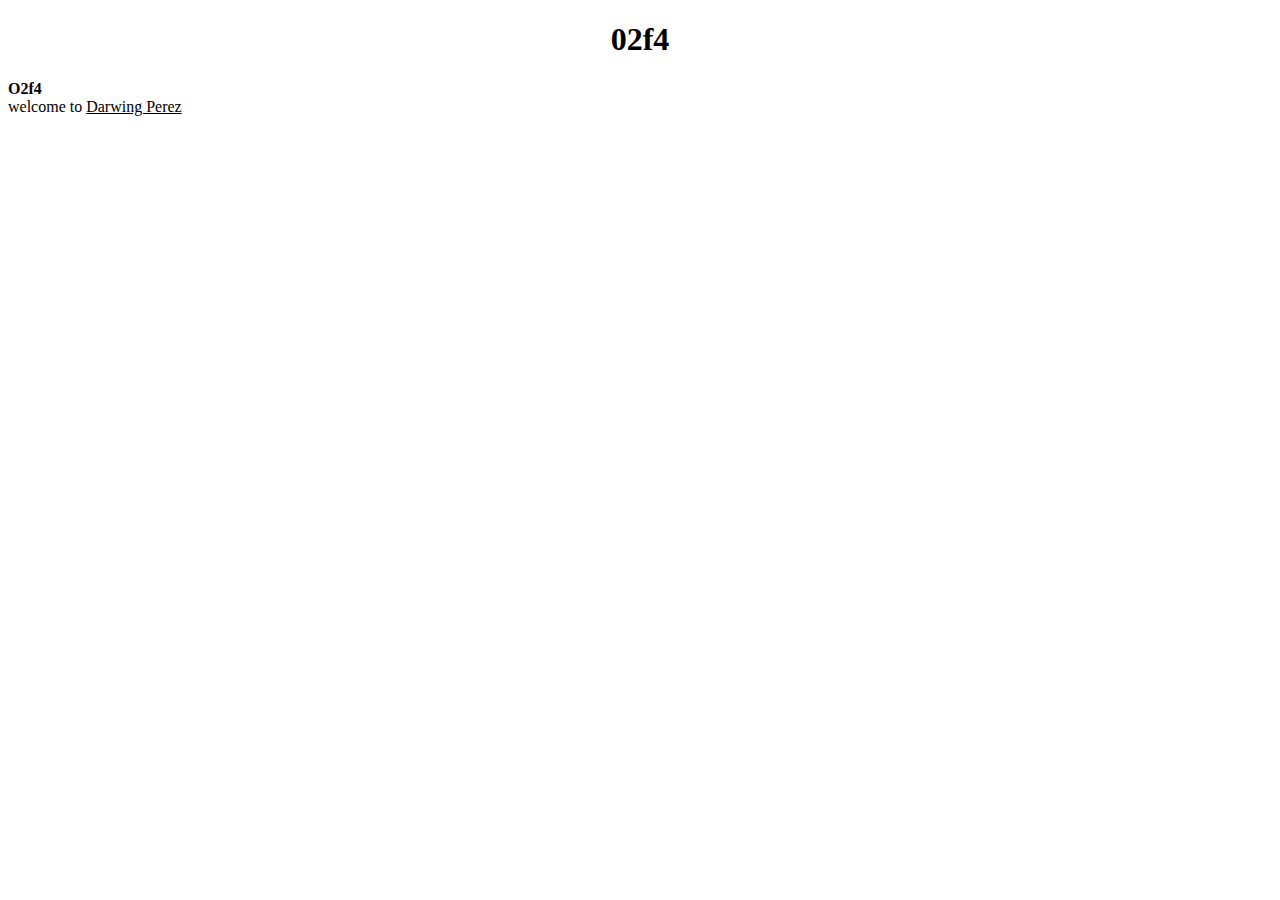
==== index.html @ c84df7ec "Update index.html" ====
<!doctype html>


<html>

<head>
 <link href="style.css"  rel="stylesheet">

  
  
</head>


<body>
<h1><center>02f4<center></h1>
<h2></h2>
<h3></h3>
<b>O2f4</b>
<br>
welcome to <u>Darwing Perez</u>


</body>
</html>
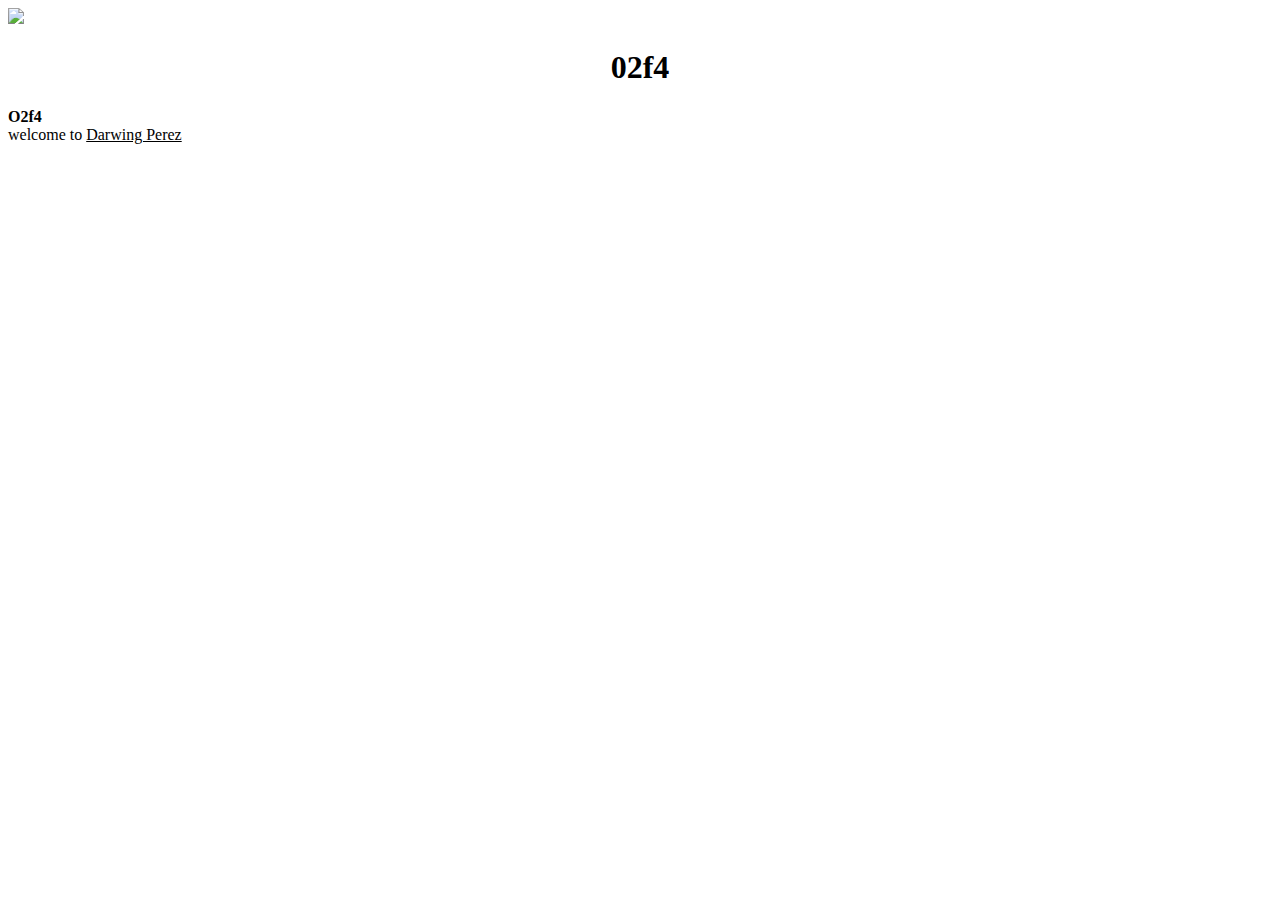
==== commit 3f5f48ed: "Update index.html" ====
--- a/index.html
+++ b/index.html
@@ -6,7 +6,7 @@
 <head>
  <link href="style.css"  rel="stylesheet">
 
-  
+ <img src="http://www.funonthenet.in/images/stories/forwards/company%20logos/carrefour.png"> 
   
 </head>
 
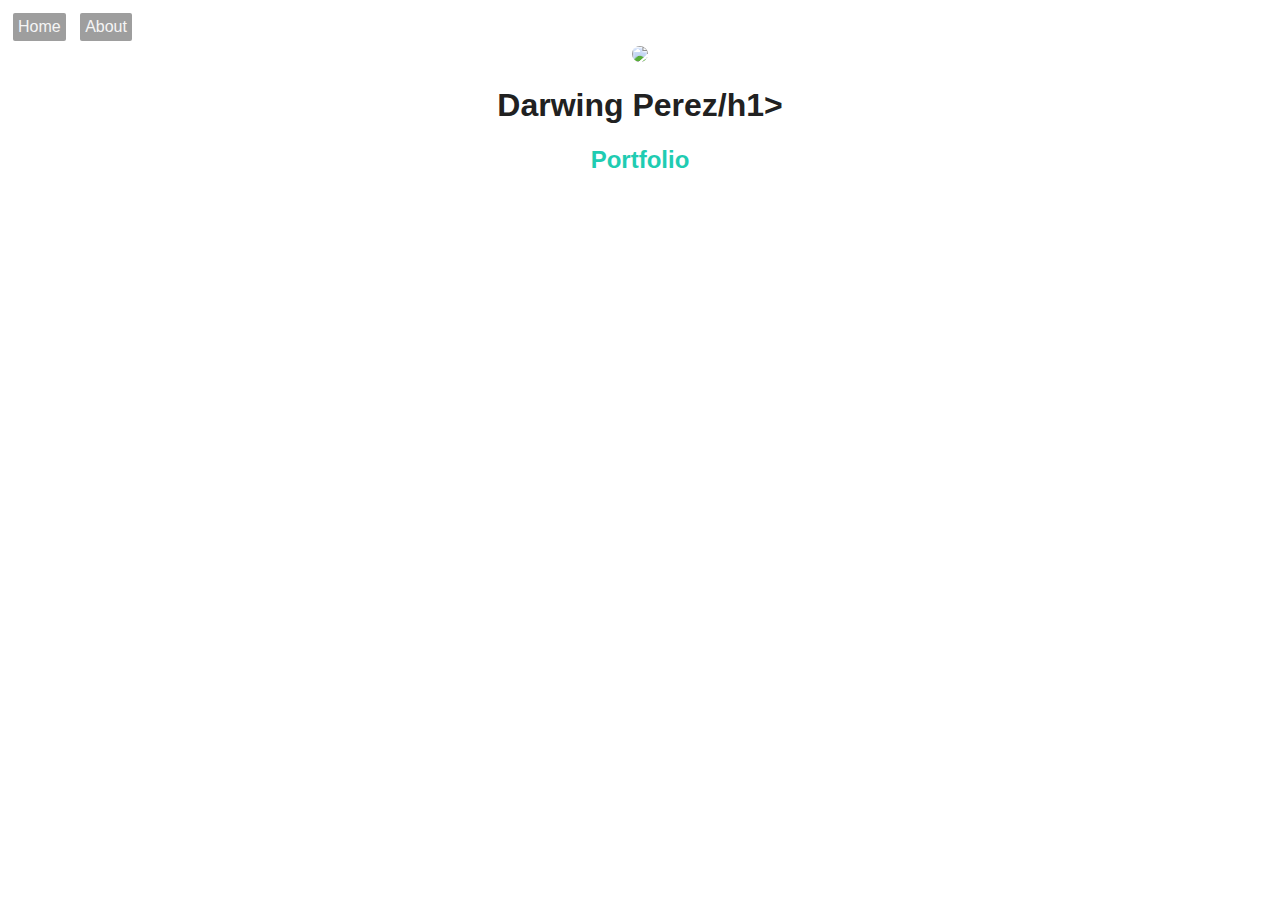
==== commit a8db3951: "Update index.html" ====
--- a/index.html
+++ b/index.html
@@ -1,24 +1,18 @@
 <!doctype html>
+<html>
+<head>
+<link href='http://fonts.googleapis.com/css?family=Lobster' rel='stylesheet' type='text/css'>
+<link href="style.css" rel="stylesheet"> 
+</head>
+<body>
 
-
-<html>
-
-<head>
- <link href="style.css"  rel="stylesheet">
-
- <img src="http://www.funonthenet.in/images/stories/forwards/company%20logos/carrefour.png"> 
-  
-</head>
-
-
-<body>
-<h1><center>02f4<center></h1>
-<h2></h2>
-<h3></h3>
-<b>O2f4</b>
-<br>
-welcome to <u>Darwing Perez</u>
-
-
+<nav>
+<a href="index.html"> Home </a>  <a href="about.html"> About </a>
+</nav>
+<header>
+<img src="https://farm9.staticflickr.com/8650/15762352813_d5ec75a05f_n.jpg">
+<h1>Darwing Perez/h1>
+<h2>Portfolio</h2>
+</header>
 </body>
 </html>
--- a/style.css
+++ b/style.css
@@ -0,0 +1,34 @@
+
+      
+    body{
+      color: #212121;
+      font-family: sans-serif;
+    }
+    
+    nav a {
+        text-decoration: none;
+        color: #F5F5F5;
+        background-color: #9E9E9E;
+        border-radius: 2px;
+        margin: 5px;
+        padding: 5px;
+        display: inline-block;
+        transition: 1s all;
+        
+    }
+    
+      nav a:hover{
+        background-color: #727272;  
+      }
+    
+    header {
+        text-align: center;
+    }
+      
+    header img{
+        border-radius: 50%;
+    }  
+    
+    h2{
+      color: #1FCCB2;
+    }
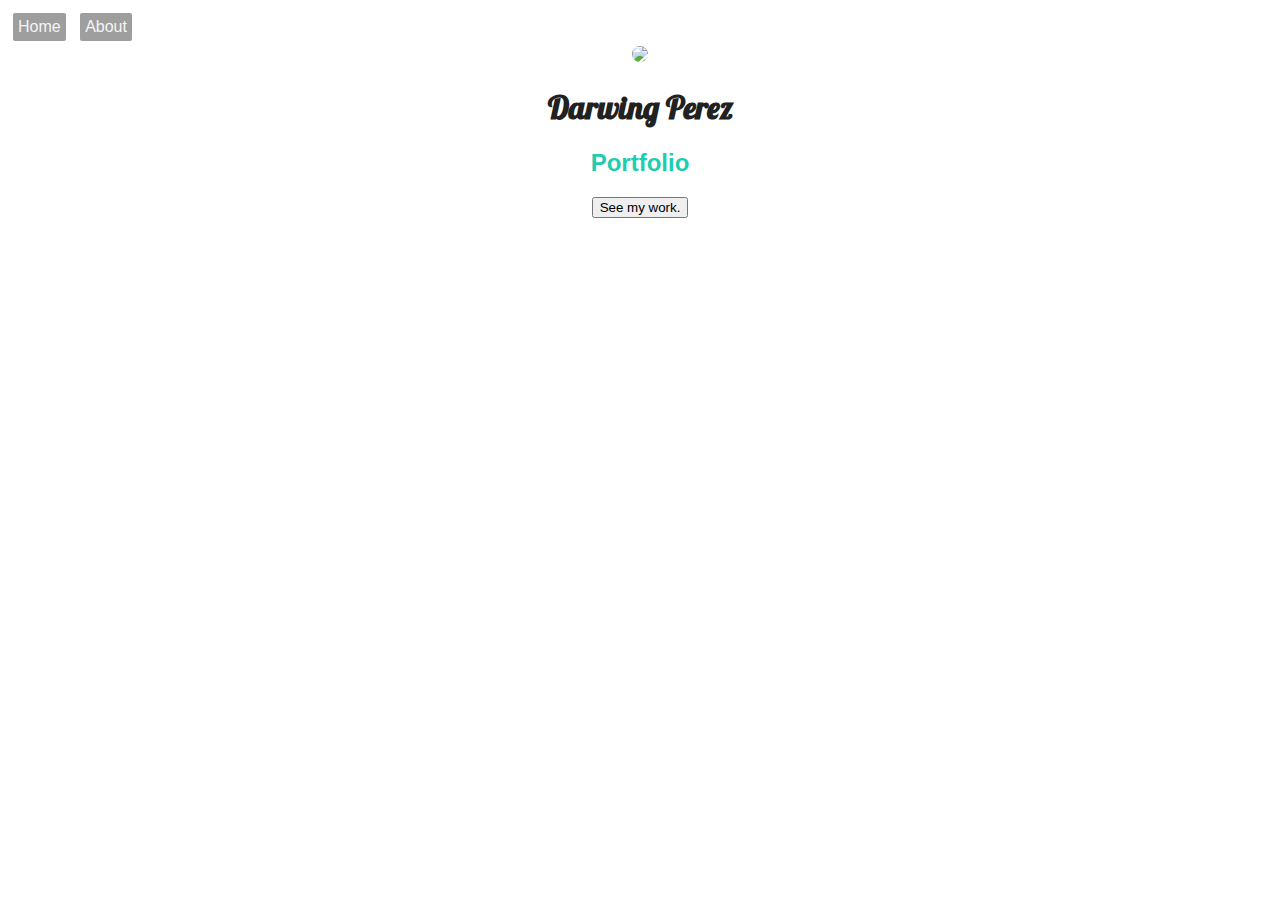
==== commit 9a3f37ad: "Update index.html" ====
--- a/index.html
+++ b/index.html
@@ -11,8 +11,11 @@
 </nav>
 <header>
 <img src="https://farm9.staticflickr.com/8650/15762352813_d5ec75a05f_n.jpg">
-<h1>Darwing Perez/h1>
+<h1>Darwing Perez</h1>
 <h2>Portfolio</h2>
 </header>
+<section>
+  <button>See my work.</button>
+</section>
 </body>
 </html>
--- a/style.css
+++ b/style.css
@@ -1,5 +1,4 @@
-
-      
+    
     body{
       color: #212121;
       font-family: sans-serif;
@@ -29,6 +28,19 @@
         border-radius: 50%;
     }  
     
+    header h1{
+        font-family: 'Lobster', cursive;
+    }
+    
     h2{
       color: #1FCCB2;
     }
+    
+    section{
+        text-align: center;
+        background-image: url(https://s3.amazonaws.com/StartupStockPhotos/20140808_StartupStockPhotos/103.jpg);
+        height: 400px;
+        background-size: cover;
+    }
+    
+    
